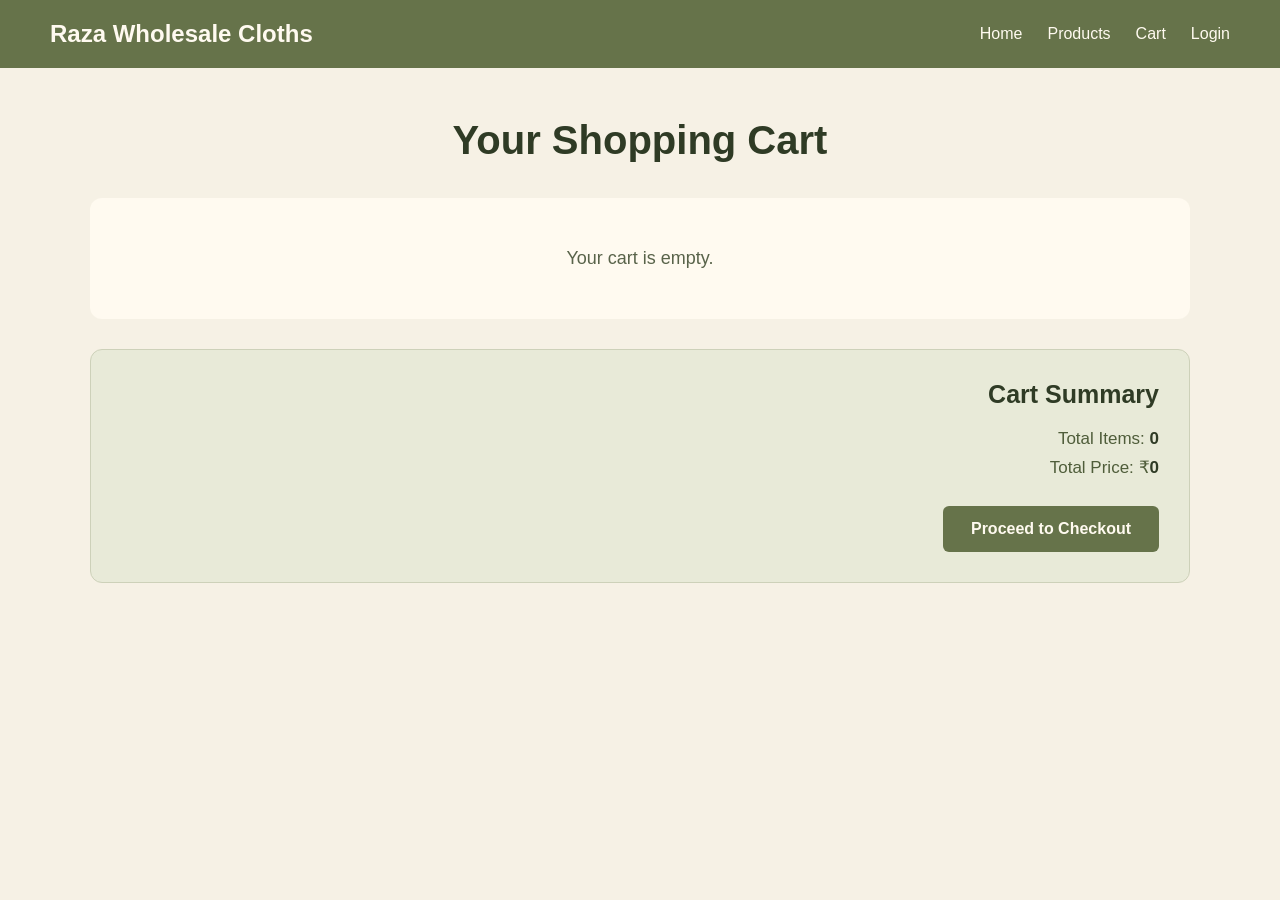
==== FRONTEND/cart.html @ 0b1ded38 "Initial commit" ====
<!DOCTYPE html>
<html lang="en">

<head>

    <meta charset="UTF-8">

    <meta
        name="viewport"
        content="width=device-width, initial-scale=1.0"
    >

    <title>Cart | Raza Wholesale Cloths</title>

    <link rel="stylesheet" href="css/style.css">

</head>


<body>

    <!-- Navigation Bar -->

    <header class="navbar">

        <div class="logo">
            Raza Wholesale Cloths
        </div>

        <nav>

            <a href="index.html">
                Home
            </a>

            <a href="products.html">
                Products
            </a>

            <a href="cart.html">
                Cart
            </a>

            <a href="login.html">
                Login
            </a>

        </nav>

    </header>


    <!-- Cart -->

    <main>

        <section class="cart-section">

            <h1>
                Your Shopping Cart
            </h1>


            <div
                id="cartContainer"
                class="cart-container"
            >

                <p>
                    Your cart is empty.
                </p>

            </div>


            <div
                id="cartSummary"
                class="cart-summary"
            >

                <h2>
                    Cart Summary
                </h2>

                <p>
                    Total Items:
                    <span id="totalItems">0</span>
                </p>

                <p>
                    Total Price:
                    ₹<span id="totalPrice">0</span>
                </p>

                <button id="checkoutButton">
                    Proceed to Checkout
                </button>

            </div>

        </section>

    </main>


    <!-- JavaScript -->
    <script src="./js/main.js"></script>
    <script src="js/cart.js"></script>

</body>

</html>
---- FRONTEND/css/style.css ----
* {
    margin: 0;
    padding: 0;
    box-sizing: border-box;
}

body {
    font-family: Arial, sans-serif;
    background-color: #f6f1e5;
    color: #2f3b25;
}


/* Navigation */

.navbar {
    background-color: #66734a;

    display: flex;
    justify-content: space-between;
    align-items: center;

    padding: 20px 50px;
}

.logo {
    color: #fffaf0;
    font-size: 24px;
    font-weight: bold;
}

nav {
    display: flex;
    gap: 25px;
}

nav a {
    color: #fffaf0;
    text-decoration: none;
    font-weight: 500;
}

nav a:hover {
    color: #e7c9a9;
}


/* Hero */

.hero {
    min-height: calc(100vh - 76px);

    display: flex;
    flex-direction: column;

    justify-content: center;
    align-items: center;

    text-align: center;

    padding: 40px;
}

.hero h1 {
    font-size: 56px;
    margin-bottom: 20px;
}

.hero p {
    font-size: 20px;
    color: #4f5d3a;

    margin-bottom: 30px;
}


/* Button */

button {
    background-color: #66734a;
    color: #fffaf0;

    border: none;

    padding: 14px 28px;

    font-size: 16px;
    font-weight: bold;

    border-radius: 6px;

    cursor: pointer;
}

button:hover {
    background-color: #52603a;
}

.products-section {
    padding: 50px;
    text-align: center;
}

.products-section h1 {
    color: #2f3b25;
    background-color: transparent;
    font-size: 40px;
    margin-bottom: 35px;
}

.products-container {
    display: flex;
    flex-wrap: wrap;
    justify-content: center;
    gap: 25px;
}

.product-card {
    width: 280px;
    background-color: #fffaf0;

    padding: 25px;

    border-radius: 10px;

    box-shadow: 0 4px 12px rgba(47, 59, 37, 0.12);

    text-align: left;
}

.product-card h2 {
    color: #2f3b25;
    margin-bottom: 15px;
}

.product-card p {
    text-align: left;
    font-size: 16px;
    margin: 8px 0;
}

.product-card button {
    margin-top: 15px;
}

.search-container {
    display: flex;

    justify-content: center;
    align-items: center;

    gap: 10px;

    margin-bottom: 35px;
}

.search-container input {
    width: 300px;

    padding: 13px 15px;

    border: 1px solid #b8bda8;

    border-radius: 6px;

    font-size: 16px;

    background-color: #fffaf0;

    color: #2f3b25;

    outline: none;
}

.search-container input:focus {
    border-color: #66734a;
}

.search-container button {
    margin-top: 0;
}

.sort-container {
    display: flex;
    justify-content: center;
    align-items: center;

    gap: 10px;

    margin-bottom: 35px;
}

.sort-container label {
    font-size: 16px;
    font-weight: 600;

    color: #2f3b25;
}

.sort-container select {
    padding: 10px 14px;

    border: 1px solid #b8bda8;
    border-radius: 6px;

    background-color: #fffaf0;
    color: #2f3b25;

    font-size: 15px;

    cursor: pointer;

    outline: none;
}

.sort-container select:focus {
    border-color: #66734a;
}

/* =========================================
   PRODUCT DETAILS PAGE
   ========================================= */

.product-details {
    width: 90%;
    max-width: 1100px;
    margin: 50px auto;
    padding: 35px;
    display: flex;
    gap: 50px;
    align-items: center;

    background: #f7f1df;
    border: 1px solid #d8cdb0;
    border-radius: 18px;
    box-sizing: border-box;
}


/* Product Image */

.product-image {
    flex: 1;
    min-height: 400px;
    display: flex;
    align-items: center;
    justify-content: center;

    background: #e8ead8;
    border-radius: 15px;
}


.image-placeholder {
    width: 80%;
    height: 320px;

    display: flex;
    align-items: center;
    justify-content: center;

    background: #dddcc8;
    color: #68704a;

    border-radius: 12px;

    font-size: 20px;
    font-weight: 600;
}


/* Product Information */

.product-info {
    flex: 1;
    padding: 20px;
}


.product-category {
    color: #68704a;
    font-size: 15px;
    font-weight: 700;
    text-transform: uppercase;
    letter-spacing: 1px;
}


.product-info h2 {
    color: #3f472c;
    font-size: 36px;
    margin: 12px 0;
}


.product-price {
    color: #68704a;
    font-size: 28px;
    font-weight: 700;
}


.product-stock {
    color: #555b45;
    font-size: 16px;
}


/* Quantity */

.quantity-container {
    margin: 25px 0;
}


.quantity-container label {
    color: #3f472c;
    font-weight: 600;
    margin-right: 10px;
}


.quantity-container input {
    width: 70px;
    padding: 10px;

    border: 1px solid #b9b99c;
    border-radius: 8px;

    background: #fffdf5;
    color: #3f472c;

    font-size: 16px;
}


/* Add to Cart */

.add-to-cart-button {
    padding: 13px 28px;

    border: none;
    border-radius: 9px;

    background: #68704a;
    color: #fffdf5;

    font-size: 16px;
    font-weight: 700;

    cursor: pointer;
}


.add-to-cart-button:hover {
    background: #4f5836;
}


/* Mobile */

@media (max-width: 768px) {

    .product-details {
        flex-direction: column;
        padding: 20px;
        gap: 25px;
    }

    .product-image {
        width: 100%;
        min-height: 300px;
    }

    .image-placeholder {
        height: 240px;
    }

    .product-info {
        width: 100%;
        padding: 10px;
    }

    .product-info h2 {
        font-size: 28px;
    }

}

.view-product-button {
    display: inline-block;

    margin-top: 15px;

    padding: 12px 20px;

    background-color: #66734a;
    color: #fffaf0;

    text-decoration: none;

    border-radius: 6px;

    font-weight: bold;
}

.view-product-button:hover {
    background-color: #52603a;
}

/* =========================================
   CART PAGE
   ========================================= */

.cart-section {
    width: 90%;
    max-width: 1100px;
    margin: 50px auto;
}

.cart-section > h1 {
    text-align: center;
    color: #2f3b25;
    font-size: 40px;
    margin-bottom: 35px;
}


/* Cart Items */

.cart-container {
    display: flex;
    flex-direction: column;
    gap: 20px;
}


.cart-item {
    display: flex;
    align-items: center;
    justify-content: space-between;
    gap: 25px;

    padding: 25px;

    background-color: #fffaf0;

    border: 1px solid #ddd6c2;

    border-radius: 12px;

    box-shadow:
        0 4px 12px rgba(47, 59, 37, 0.10);
}


/* Product Information */

.cart-item-info {
    flex: 2;
}


.cart-item-info h3 {
    color: #2f3b25;
    font-size: 21px;
    margin-bottom: 10px;
}


.cart-item-info p {
    color: #59634a;
    margin: 5px 0;
}


/* Quantity */

.cart-item-quantity {
    flex: 1;

    display: flex;
    align-items: center;
    justify-content: center;

    gap: 8px;
}


.cart-item-quantity label {
    color: #2f3b25;
    font-weight: 600;
}


.cart-quantity {
    width: 65px;

    padding: 9px;

    border: 1px solid #b8bda8;

    border-radius: 6px;

    background-color: #f6f1e5;

    color: #2f3b25;

    font-size: 15px;

    text-align: center;
}


/* Item Total */

.cart-item-total {
    flex: 1;

    text-align: center;
}


.cart-item-total p {
    color: #66734a;

    font-size: 20px;

    font-weight: bold;

    margin-bottom: 10px;
}


/* Remove Button */

.remove-cart-item {
    background-color: #8b5e52;

    padding: 9px 16px;

    font-size: 14px;

    border-radius: 6px;
}


.remove-cart-item:hover {
    background-color: #70483e;
}


/* Empty Cart */

.empty-cart {
    text-align: center;

    padding: 50px;

    background-color: #fffaf0;

    border-radius: 12px;

    color: #59634a;

    font-size: 18px;
}


/* Cart Summary */

.cart-summary {
    margin-top: 30px;

    padding: 30px;

    background-color: #e8ead8;

    border: 1px solid #cdd1b9;

    border-radius: 12px;

    text-align: right;
}


.cart-summary h2 {
    color: #2f3b25;

    margin-bottom: 20px;

    font-size: 25px;
}


.cart-summary p {
    color: #4f5d3a;

    font-size: 17px;

    margin: 8px 0;
}


.cart-summary span {
    color: #2f3b25;

    font-weight: bold;
}


/* Checkout */

#checkoutButton {
    margin-top: 20px;
}


/* Mobile */

@media (max-width: 768px) {

    .cart-section {
        width: 94%;
        margin: 30px auto;
    }


    .cart-section > h1 {
        font-size: 30px;
    }


    .cart-item {
        flex-direction: column;

        align-items: stretch;

        text-align: center;
    }


    .cart-item-info {
        text-align: center;
    }


    .cart-item-quantity {
        justify-content: center;
    }


    .cart-item-total {
        text-align: center;
    }


    .cart-summary {
        text-align: center;
    }

}

/* =========================================
   LOGIN PAGE
   ========================================= */

.login-section {
    min-height: calc(100vh - 76px);

    display: flex;
    justify-content: center;
    align-items: center;

    padding: 40px 20px;
}


.login-card {
    width: 100%;
    max-width: 430px;

    padding: 40px;

    background-color: #fffaf0;

    border: 1px solid #ddd6c2;

    border-radius: 14px;

    box-shadow:
        0 8px 25px rgba(47, 59, 37, 0.12);
}


.login-card h1 {
    text-align: center;

    color: #2f3b25;

    font-size: 32px;

    margin-bottom: 10px;
}


.login-subtitle {
    text-align: center;

    color: #68704a;

    margin-bottom: 30px;

    font-size: 15px;
}


/* Form */

.form-group {
    margin-bottom: 20px;
}


.form-group label {
    display: block;

    margin-bottom: 8px;

    color: #2f3b25;

    font-weight: 600;
}


.form-group input {
    width: 100%;

    padding: 13px 14px;

    border: 1px solid #b8bda8;

    border-radius: 7px;

    background-color: #f6f1e5;

    color: #2f3b25;

    font-size: 15px;

    outline: none;
}


.form-group input:focus {
    border-color: #66734a;

    box-shadow:
        0 0 0 2px rgba(102, 115, 74, 0.15);
}


/* Login Button */

.login-button {
    width: 100%;

    margin-top: 5px;

    padding: 13px;

    background-color: #66734a;

    color: #fffaf0;

    border: none;

    border-radius: 7px;

    font-size: 16px;

    font-weight: bold;

    cursor: pointer;
}


.login-button:hover {
    background-color: #52603a;
}


/* Message */

.login-message {
    margin-top: 18px;

    text-align: center;

    font-size: 14px;

    color: #68704a;
}


/* Mobile */

@media (max-width: 500px) {

    .login-card {
        padding: 30px 22px;
    }


    .login-card h1 {
        font-size: 27px;
    }

}

/* Dynamic Profile Link */

.navbar nav a {
    color: #fffaf0;
    text-decoration: none;
    font-weight: 500;
    transition: color 0.2s ease;
}

.navbar nav a:hover {
    color: #e7c9a9;
}

/* =========================================
   PROFILE PAGE
   ========================================= */

.profile-section {
    min-height: calc(100vh - 76px);

    display: flex;
    justify-content: center;
    align-items: center;

    padding: 40px 20px;
}


.profile-card {
    width: 100%;
    max-width: 500px;

    padding: 40px;

    background-color: #fffaf0;

    border: 1px solid #ddd6c2;

    border-radius: 16px;

    box-shadow:
        0 8px 25px rgba(47, 59, 37, 0.12);

    text-align: center;
}


.profile-icon {
    width: 80px;
    height: 80px;

    margin: 0 auto 20px;

    display: flex;
    align-items: center;
    justify-content: center;

    background-color: #e8ead8;

    border-radius: 50%;

    font-size: 38px;
}


.profile-card h1 {
    color: #2f3b25;

    font-size: 32px;

    margin-bottom: 30px;
}


/* Profile Information */

.profile-info {
    text-align: left;

    margin-bottom: 30px;
}


.profile-field {
    padding: 16px 0;

    border-bottom: 1px solid #ddd6c2;
}


.profile-field span {
    display: block;

    color: #68704a;

    font-size: 13px;

    font-weight: 600;

    text-transform: uppercase;

    letter-spacing: 0.5px;

    margin-bottom: 6px;
}


.profile-field strong {
    display: block;

    color: #2f3b25;

    font-size: 17px;

    word-break: break-word;
}


/* Logout */

.logout-button {
    width: 100%;

    padding: 13px;

    background-color: #8b5e52;

    color: #fffaf0;

    border: none;

    border-radius: 7px;

    font-size: 16px;

    font-weight: bold;

    cursor: pointer;
}


.logout-button:hover {
    background-color: #70483e;
}


/* Mobile */

@media (max-width: 500px) {

    .profile-card {
        padding: 30px 22px;
    }


    .profile-card h1 {
        font-size: 27px;
    }

}

/* Register Link */

.register-link {
    margin-top: 20px;

    text-align: center;

    color: #68704a;

    font-size: 14px;
}


.register-link a {
    color: #66734a;

    font-weight: bold;

    text-decoration: none;
}


.register-link a:hover {
    text-decoration: underline;
}

/* =========================================
   CHECKOUT PAGE
   ========================================= */

.checkout-section {
    width: 90%;
    max-width: 1200px;

    margin: 50px auto;

    padding: 20px;
}


.checkout-section > h1 {
    text-align: center;

    color: #2f3b25;

    font-size: 40px;

    margin-bottom: 35px;
}


/* Main Checkout Layout */

.checkout-container {
    display: grid;

    grid-template-columns:
        1.4fr
        1fr;

    gap: 35px;

    align-items: start;
}


/* Checkout Form */

.checkout-form,
.order-summary {
    background-color: #fffaf0;

    border: 1px solid #ddd6c2;

    border-radius: 15px;

    padding: 30px;

    box-shadow:
        0 6px 20px rgba(47, 59, 37, 0.10);
}


.checkout-form h2,
.order-summary h2 {
    color: #2f3b25;

    font-size: 24px;

    margin-bottom: 25px;
}


/* Form */

.form-group {
    margin-bottom: 20px;
}


.form-group label {
    display: block;

    color: #3f472c;

    font-size: 15px;

    font-weight: 600;

    margin-bottom: 8px;
}


.form-group input,
.form-group textarea {
    width: 100%;

    padding: 13px 14px;

    border: 1px solid #b9b99c;

    border-radius: 7px;

    background-color: #fffdf5;

    color: #2f3b25;

    font-family: Arial, sans-serif;

    font-size: 15px;

    outline: none;
}


.form-group input:focus,
.form-group textarea:focus {
    border-color: #68704a;

    box-shadow:
        0 0 0 2px rgba(104, 112, 74, 0.10);
}


.form-group textarea {
    resize: vertical;
}


/* City + Pincode */

.checkout-row {
    display: grid;

    grid-template-columns:
        1fr
        1fr;

    gap: 15px;
}


/* Order Items */

.checkout-items {
    display: flex;

    flex-direction: column;

    gap: 15px;
}


.checkout-item {
    display: flex;

    justify-content: space-between;

    align-items: center;

    gap: 20px;

    padding: 15px 0;

    border-bottom:
        1px solid #ddd6c2;
}


.checkout-item h3 {
    color: #3f472c;

    font-size: 17px;

    margin-bottom: 6px;
}


.checkout-item p {
    color: #68704a;

    font-size: 14px;
}


.checkout-item strong {
    color: #2f3b25;

    font-size: 16px;

    white-space: nowrap;
}


/* Total */

.checkout-total {
    display: flex;

    justify-content: space-between;

    align-items: center;

    margin-top: 25px;

    padding-top: 20px;

    border-top:
        2px solid #d8cdb0;
}


.checkout-total span {
    color: #3f472c;

    font-size: 18px;

    font-weight: 600;
}


.checkout-total strong {
    color: #68704a;

    font-size: 25px;
}


/* Place Order */

.place-order-button {
    width: 100%;

    margin-top: 10px;

    padding: 14px 20px;

    background-color: #68704a;

    color: #fffdf5;

    border: none;

    border-radius: 8px;

    font-size: 16px;

    font-weight: 700;

    cursor: pointer;

    transition: background-color 0.2s ease;
}


.place-order-button:hover {
    background-color: #4f5836;
}


/* Checkout Message */

.checkout-message {
    margin-top: 15px;

    text-align: center;

    font-size: 15px;

    font-weight: 600;
}


/* Mobile */

@media (max-width: 800px) {

    .checkout-container {
        grid-template-columns: 1fr;
    }


    .checkout-section {
        width: 95%;

        padding: 10px;
    }


    .checkout-section > h1 {
        font-size: 32px;
    }

}


@media (max-width: 500px) {

    .checkout-form,
    .order-summary {
        padding: 20px;
    }


    .checkout-row {
        grid-template-columns: 1fr;
    }


    .checkout-item {
        align-items: flex-start;
    }

}

/* =========================================
   ORDER DETAILS PAGE
   ========================================= */

.order-details-section {
    width: 90%;
    max-width: 1000px;

    margin: 50px auto;

    padding: 20px;
}


.order-details-section > h1 {
    text-align: center;

    color: #2f3b25;

    font-size: 40px;

    margin-bottom: 35px;
}


/* Main Card */

.order-detail-card {
    background-color: #fffaf0;

    border: 1px solid #ddd6c2;

    border-radius: 16px;

    padding: 35px;

    box-shadow:
        0 6px 20px rgba(47, 59, 37, 0.10);
}


/* Header */

.order-detail-header {
    display: flex;

    justify-content: space-between;

    align-items: center;

    gap: 20px;

    padding-bottom: 20px;

    border-bottom:
        1px solid #ddd6c2;
}


.order-label {
    color: #68704a;

    font-size: 13px;

    font-weight: 700;

    text-transform: uppercase;

    letter-spacing: 1px;

    margin-bottom: 5px;
}


.order-detail-header h2 {
    color: #2f3b25;

    font-size: 22px;
}


.order-status {
    display: inline-block;

    padding: 8px 15px;

    background-color: #e8ead8;

    color: #52603a;

    border-radius: 20px;

    font-size: 14px;

    font-weight: 700;
}


/* Date */

.order-detail-date {
    color: #68704a;

    font-size: 14px;

    margin: 20px 0 30px;
}


/* Products */

.order-detail-products h2,
.order-customer-info h2 {
    color: #2f3b25;

    font-size: 22px;

    margin-bottom: 20px;
}


.order-detail-item {
    display: flex;

    justify-content: space-between;

    align-items: center;

    gap: 20px;

    padding: 18px 0;

    border-bottom:
        1px solid #e0dac8;
}


.order-detail-item h3 {
    color: #3f472c;

    font-size: 18px;

    margin-bottom: 8px;
}


.order-detail-item p {
    color: #68704a;

    font-size: 14px;

    margin: 4px 0;
}


.order-detail-item strong {
    color: #68704a;

    font-size: 18px;

    white-space: nowrap;
}


/* Total */

.order-detail-total {
    display: flex;

    justify-content: space-between;

    align-items: center;

    margin-top: 25px;

    padding: 20px 0;

    border-top:
        2px solid #d8cdb0;

    border-bottom:
        1px solid #ddd6c2;
}


.order-detail-total span {
    color: #3f472c;

    font-size: 18px;

    font-weight: 600;
}


.order-detail-total strong {
    color: #68704a;

    font-size: 26px;
}


/* Customer Information */

.order-customer-info {
    margin-top: 30px;

    padding-top: 25px;

    border-top:
        1px solid #ddd6c2;
}


.order-customer-info p {
    color: #555b45;

    font-size: 15px;

    margin: 10px 0;

    line-height: 1.5;
}


.order-customer-info strong {
    color: #3f472c;
}


/* Back Button */

.back-orders-button {
    display: inline-block;

    margin-top: 30px;

    padding: 12px 22px;

    background-color: #68704a;

    color: #fffdf5;

    text-decoration: none;

    border-radius: 8px;

    font-size: 15px;

    font-weight: 700;
}


.back-orders-button:hover {
    background-color: #4f5836;
}


/* View Details Button */

.view-order-button {
    display: inline-block;

    margin-top: 20px;

    padding: 11px 20px;

    background-color: #68704a;

    color: #fffdf5;

    text-decoration: none;

    border-radius: 7px;

    font-size: 14px;

    font-weight: 700;
}


.view-order-button:hover {
    background-color: #4f5836;
}


/* Mobile */

@media (max-width: 700px) {

    .order-details-section {
        width: 95%;

        padding: 10px;
    }


    .order-detail-card {
        padding: 22px;
    }


    .order-detail-header {
        flex-direction: column;

        align-items: flex-start;
    }


    .order-detail-item {
        align-items: flex-start;
    }


    .order-detail-total {
        gap: 15px;
    }

}


@media (max-width: 450px) {

    .order-detail-item {
        flex-direction: column;
    }


    .order-detail-total {
        flex-direction: column;

        align-items: flex-start;
    }

}

/* =========================================
   ATTRACTIVE HOME PAGE
   ========================================= */


/* Hero */

.home-hero {

    min-height:
        calc(100vh - 76px);

    display: grid;

    grid-template-columns:
        1.2fr
        0.8fr;

    align-items: center;

    gap: 60px;

    padding:
        70px 8%;

    background:
        linear-gradient(
            135deg,
            #f6f1e5 0%,
            #eee8d8 100%
        );

}


/* Hero Content */

.hero-content {

    max-width: 700px;

}


.hero-tag {

    color: #68704a;

    font-size: 13px;

    font-weight: 800;

    letter-spacing: 3px;

    margin-bottom: 20px;

}


.hero-content h1 {

    color: #2f3b25;

    font-size: clamp(
        45px,
        6vw,
        75px
    );

    line-height: 1.05;

    margin-bottom: 25px;

}


.hero-content h1 span {

    display: block;

    color: #68704a;

}


.hero-description {

    max-width: 560px;

    color: #555b45;

    font-size: 19px;

    line-height: 1.7;

    margin-bottom: 35px;

}


/* Hero Buttons */

.hero-buttons {

    display: flex;

    align-items: center;

    gap: 15px;

    flex-wrap: wrap;

}


.hero-primary-button {

    display: inline-block;

    padding:
        14px 27px;

    background-color:
        #68704a;

    color:
        #fffdf5;

    text-decoration: none;

    border-radius: 8px;

    font-size: 15px;

    font-weight: 700;

    transition:
        transform 0.2s ease,
        background-color 0.2s ease;

}


.hero-primary-button:hover {

    background-color:
        #4f5836;

    transform:
        translateY(-2px);

}


.hero-secondary-button {

    display: inline-block;

    padding:
        13px 24px;

    color:
        #3f472c;

    text-decoration: none;

    border:
        1px solid #b9b99c;

    border-radius: 8px;

    font-size: 15px;

    font-weight: 700;

    background:
        rgba(
            255,
            250,
            240,
            0.5
        );

}


.hero-secondary-button:hover {

    background:
        #fffaf0;

}


/* =========================================
   HERO VISUAL
   ========================================= */

.hero-visual {

    display: flex;

    justify-content: center;

    align-items: center;

}


.hero-card {

    width: 330px;

    min-height: 410px;

    padding: 40px 30px;

    display: flex;

    flex-direction: column;

    justify-content: center;

    align-items: center;

    text-align: center;

    background:

        linear-gradient(
            145deg,
            #68704a,
            #4f5836
        );

    color: #fffdf5;

    border-radius: 25px;

    box-shadow:
        0 25px 50px
        rgba(
            47,
            59,
            37,
            0.22
        );

    transform:
        rotate(2deg);

}


.hero-card-icon {

    width: 100px;

    height: 100px;

    display: flex;

    justify-content: center;

    align-items: center;

    font-size: 50px;

    background:
        rgba(
            255,
            255,
            255,
            0.12
        );

    border-radius: 50%;

    margin-bottom: 30px;

}


.hero-card h2 {

    font-size: 29px;

    line-height: 1.2;

    margin-bottom: 15px;

}


.hero-card p {

    color:
        #e8ead8;

    line-height: 1.6;

    margin-bottom: 30px;

}


.hero-card-line {

    width: 60px;

    height: 2px;

    background:
        #d8cdb0;

    margin-bottom: 20px;

}


.hero-card span {

    color:
        #e8ead8;

    font-size: 13px;

    letter-spacing: 1px;

}


/* =========================================
   FEATURES
   ========================================= */

.features-section {

    display: grid;

    grid-template-columns:
        repeat(3, 1fr);

    gap: 25px;

    padding:
        50px 8%;

    background:
        #fffaf0;

}


.feature-box {

    display: flex;

    align-items: flex-start;

    gap: 18px;

    padding: 25px;

    border:
        1px solid #e0dac8;

    border-radius: 12px;

    background:
        #fffdf5;

    transition:
        transform 0.2s ease,
        box-shadow 0.2s ease;

}


.feature-box:hover {

    transform:
        translateY(-5px);

    box-shadow:
        0 10px 25px
        rgba(
            47,
            59,
            37,
            0.10
        );

}


.feature-icon {

    min-width: 45px;

    height: 45px;

    display: flex;

    align-items: center;

    justify-content: center;

    background:
        #e8ead8;

    color:
        #68704a;

    border-radius: 10px;

    font-size: 20px;

    font-weight: 800;

}


.feature-box h3 {

    color:
        #2f3b25;

    font-size: 17px;

    margin-bottom: 8px;

}


.feature-box p {

    color:
        #68704a;

    font-size: 14px;

    line-height: 1.5;

}


/* =========================================
   HOME CTA
   ========================================= */

.home-cta {

    text-align: center;

    padding:
        80px 20px;

    background:
        #e8ead8;

}


.home-cta > p {

    color:
        #68704a;

    font-size: 13px;

    font-weight: 800;

    letter-spacing: 3px;

    margin-bottom: 15px;

}


.home-cta h2 {

    max-width: 650px;

    margin:
        0 auto 30px;

    color:
        #2f3b25;

    font-size:
        clamp(
            30px,
            4vw,
            48px
        );

    line-height: 1.2;

}


/* =========================================
   HOME MOBILE
   ========================================= */

@media (max-width: 850px) {

    .home-hero {

        grid-template-columns: 1fr;

        text-align: center;

        padding:
            60px 7%;

    }


    .hero-content {

        margin:
            0 auto;

    }


    .hero-description {

        margin-left: auto;

        margin-right: auto;

    }


    .hero-buttons {

        justify-content: center;

    }


    .hero-card {

        width: 300px;

        min-height: 350px;

    }


    .features-section {

        grid-template-columns: 1fr;

    }

}


@media (max-width: 600px) {

    .home-hero {

        padding:
            45px 20px;

    }


    .hero-content h1 {

        font-size: 43px;

    }


    .hero-description {

        font-size: 16px;

    }


    .hero-card {

        width: 270px;

        min-height: 330px;

    }


    .hero-card h2 {

        font-size: 25px;

    }


    .hero-buttons {

        flex-direction: column;

        width: 100%;

    }


    .hero-primary-button,
    .hero-secondary-button {

        width: 100%;

        text-align: center;

    }

}
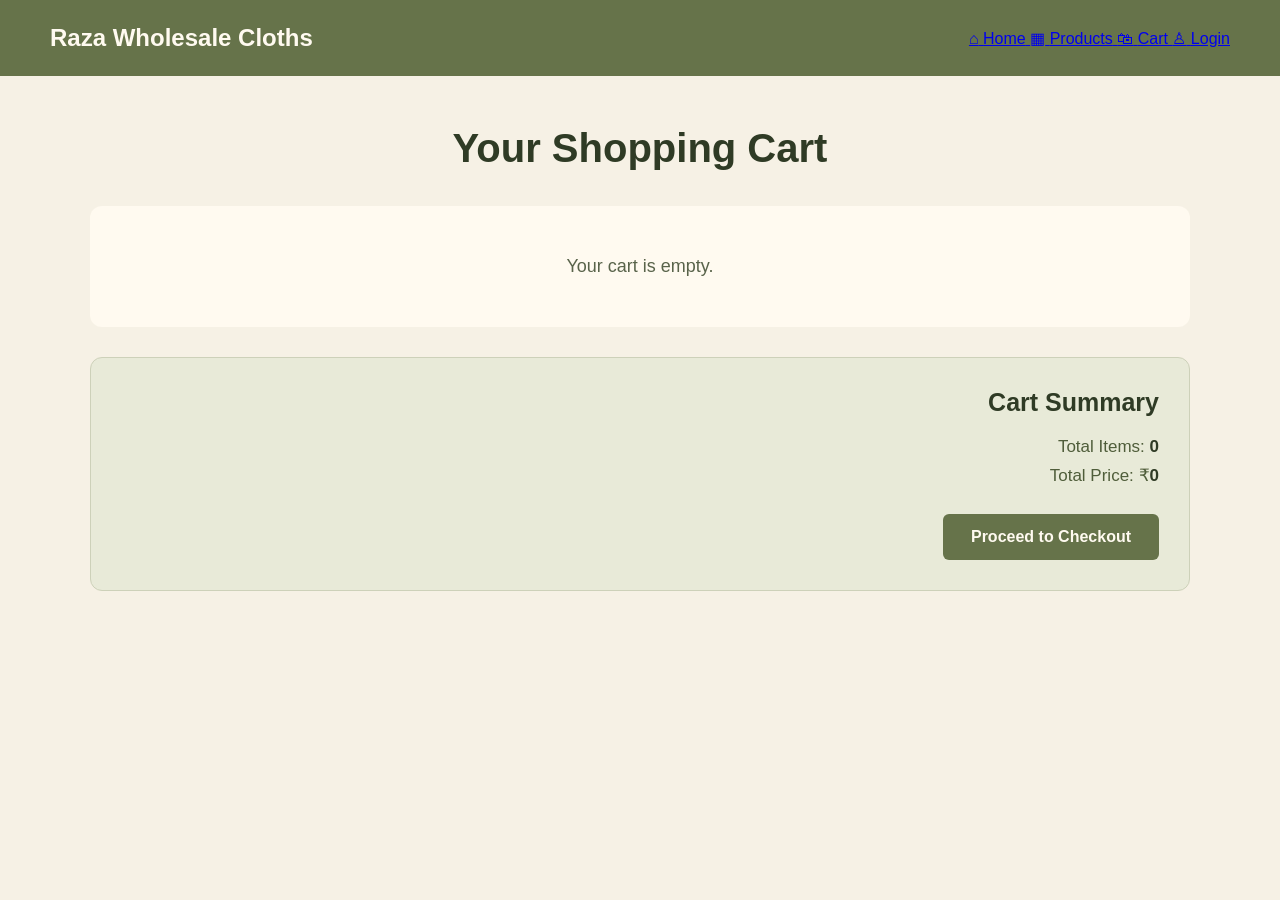
==== commit 910b828d: "Update cart.html" ====
--- a/FRONTEND/cart.html
+++ b/FRONTEND/cart.html
@@ -19,7 +19,9 @@
 
 <body>
 
-    <!-- Navigation Bar -->
+    <!-- ================================
+         NAVIGATION
+         ================================= -->
 
     <header class="navbar">
 
@@ -27,22 +29,30 @@
             Raza Wholesale Cloths
         </div>
 
+
         <nav>
 
-            <a href="index.html">
-                Home
+            <a href="index.html" aria-label="Home">
+                <span class="nav-icon">⌂</span>
+                <span class="nav-text">Home</span>
             </a>
 
-            <a href="products.html">
-                Products
+
+            <a href="products.html" aria-label="Products">
+                <span class="nav-icon">▦</span>
+                <span class="nav-text">Products</span>
             </a>
 
-            <a href="cart.html">
-                Cart
+
+            <a href="cart.html" aria-label="Cart">
+                <span class="nav-icon">🛍</span>
+                <span class="nav-text">Cart</span>
             </a>
 
-            <a href="login.html">
-                Login
+
+            <a href="login.html" aria-label="Login">
+                <span class="nav-icon">♙</span>
+                <span class="nav-text">Login</span>
             </a>
 
         </nav>
@@ -50,7 +60,9 @@
     </header>
 
 
-    <!-- Cart -->
+    <!-- ================================
+         CART
+         ================================= -->
 
     <main>
 
@@ -73,6 +85,8 @@
             </div>
 
 
+            <!-- CART SUMMARY -->
+
             <div
                 id="cartSummary"
                 class="cart-summary"
@@ -82,15 +96,18 @@
                     Cart Summary
                 </h2>
 
+
                 <p>
                     Total Items:
                     <span id="totalItems">0</span>
                 </p>
 
+
                 <p>
                     Total Price:
                     ₹<span id="totalPrice">0</span>
                 </p>
+
 
                 <button id="checkoutButton">
                     Proceed to Checkout
@@ -103,10 +120,14 @@
     </main>
 
 
-    <!-- JavaScript -->
+    <!-- ================================
+         JAVASCRIPT
+         ================================= -->
+
     <script src="./js/main.js"></script>
-    <script src="js/cart.js"></script>
+
+    <script src="./js/cart.js"></script>
 
 </body>
 
-</html>+</html>
--- a/FRONTEND/css/style.css
+++ b/FRONTEND/css/style.css
@@ -11,7 +11,9 @@
 }
 
 
-/* Navigation */
+/* =========================================
+   NAVIGATION
+   ========================================= */
 
 .navbar {
     background-color: #66734a;
@@ -20,32 +22,64 @@
     justify-content: space-between;
     align-items: center;
 
-    padding: 20px 50px;
-}
+    padding: 18px 50px;
+
+    min-height: 76px;
+}
+
 
 .logo {
     color: #fffaf0;
+
     font-size: 24px;
     font-weight: bold;
-}
-
-nav {
-    display: flex;
+
+    text-decoration: none;
+
+    white-space: nowrap;
+}
+
+
+.main-nav {
+    display: flex;
+    align-items: center;
+
     gap: 25px;
 }
 
-nav a {
+
+.nav-link {
+    display: flex;
+    align-items: center;
+    gap: 8px;
+
     color: #fffaf0;
+
     text-decoration: none;
-    font-weight: 500;
-}
-
-nav a:hover {
+
+    font-weight: 600;
+
+    transition:
+        color 0.2s ease,
+        transform 0.2s ease;
+}
+
+
+.nav-link i {
+    font-size: 17px;
+}
+
+
+.nav-link:hover {
     color: #e7c9a9;
-}
-
-
-/* Hero */
+
+    transform: translateY(-1px);
+}
+
+
+/* =========================================
+   HERO
+   ========================================= */
 
 .hero {
     min-height: calc(100vh - 76px);
@@ -74,7 +108,9 @@
 }
 
 
-/* Button */
+/* =========================================
+   BUTTON
+   ========================================= */
 
 button {
     background-color: #66734a;
@@ -96,6 +132,11 @@
     background-color: #52603a;
 }
 
+
+/* =========================================
+   PRODUCTS
+   ========================================= */
+
 .products-section {
     padding: 50px;
     text-align: center;
@@ -123,7 +164,8 @@
 
     border-radius: 10px;
 
-    box-shadow: 0 4px 12px rgba(47, 59, 37, 0.12);
+    box-shadow:
+        0 4px 12px rgba(47, 59, 37, 0.12);
 
     text-align: left;
 }
@@ -143,6 +185,11 @@
     margin-top: 15px;
 }
 
+
+/* =========================================
+   SEARCH
+   ========================================= */
+
 .search-container {
     display: flex;
 
@@ -179,6 +226,11 @@
 .search-container button {
     margin-top: 0;
 }
+
+
+/* =========================================
+   SORT
+   ========================================= */
 
 .sort-container {
     display: flex;
@@ -217,36 +269,45 @@
     border-color: #66734a;
 }
 
+
 /* =========================================
-   PRODUCT DETAILS PAGE
+   PRODUCT DETAILS
    ========================================= */
 
 .product-details {
     width: 90%;
     max-width: 1100px;
+
     margin: 50px auto;
+
     padding: 35px;
-    display: flex;
+
+    display: flex;
+
     gap: 50px;
+
     align-items: center;
 
     background: #f7f1df;
+
     border: 1px solid #d8cdb0;
+
     border-radius: 18px;
-    box-sizing: border-box;
-}
-
-
-/* Product Image */
+}
+
 
 .product-image {
     flex: 1;
+
     min-height: 400px;
-    display: flex;
+
+    display: flex;
+
     align-items: center;
     justify-content: center;
 
     background: #e8ead8;
+
     border-radius: 15px;
 }
 
@@ -256,57 +317,66 @@
     height: 320px;
 
     display: flex;
+
     align-items: center;
     justify-content: center;
 
     background: #dddcc8;
+
     color: #68704a;
 
     border-radius: 12px;
 
     font-size: 20px;
+
     font-weight: 600;
 }
 
-
-/* Product Information */
 
 .product-info {
     flex: 1;
+
     padding: 20px;
 }
 
 
 .product-category {
     color: #68704a;
+
     font-size: 15px;
+
     font-weight: 700;
+
     text-transform: uppercase;
+
     letter-spacing: 1px;
 }
 
 
 .product-info h2 {
     color: #3f472c;
+
     font-size: 36px;
+
     margin: 12px 0;
 }
 
 
 .product-price {
     color: #68704a;
+
     font-size: 28px;
+
     font-weight: 700;
 }
 
 
 .product-stock {
     color: #555b45;
+
     font-size: 16px;
 }
 
-
-/* Quantity */
 
 .quantity-container {
     margin: 25px 0;
@@ -315,37 +385,43 @@
 
 .quantity-container label {
     color: #3f472c;
+
     font-weight: 600;
+
     margin-right: 10px;
 }
 
 
 .quantity-container input {
     width: 70px;
+
     padding: 10px;
 
     border: 1px solid #b9b99c;
+
     border-radius: 8px;
 
     background: #fffdf5;
+
     color: #3f472c;
 
     font-size: 16px;
 }
 
-
-/* Add to Cart */
 
 .add-to-cart-button {
     padding: 13px 28px;
 
     border: none;
+
     border-radius: 9px;
 
     background: #68704a;
+
     color: #fffdf5;
 
     font-size: 16px;
+
     font-weight: 700;
 
     cursor: pointer;
@@ -357,36 +433,6 @@
 }
 
 
-/* Mobile */
-
-@media (max-width: 768px) {
-
-    .product-details {
-        flex-direction: column;
-        padding: 20px;
-        gap: 25px;
-    }
-
-    .product-image {
-        width: 100%;
-        min-height: 300px;
-    }
-
-    .image-placeholder {
-        height: 240px;
-    }
-
-    .product-info {
-        width: 100%;
-        padding: 10px;
-    }
-
-    .product-info h2 {
-        font-size: 28px;
-    }
-
-}
-
 .view-product-button {
     display: inline-block;
 
@@ -395,6 +441,7 @@
     padding: 12px 20px;
 
     background-color: #66734a;
+
     color: #fffaf0;
 
     text-decoration: none;
@@ -408,37 +455,46 @@
     background-color: #52603a;
 }
 
+
 /* =========================================
-   CART PAGE
+   CART
    ========================================= */
 
 .cart-section {
     width: 90%;
+
     max-width: 1100px;
+
     margin: 50px auto;
 }
 
 .cart-section > h1 {
     text-align: center;
-    color: #2f3b25;
+
+    color: #2f3b25;
+
     font-size: 40px;
+
     margin-bottom: 35px;
 }
 
 
-/* Cart Items */
-
 .cart-container {
     display: flex;
+
     flex-direction: column;
+
     gap: 20px;
 }
 
 
 .cart-item {
     display: flex;
-    align-items: center;
+
+    align-items: center;
+
     justify-content: space-between;
+
     gap: 25px;
 
     padding: 25px;
@@ -454,8 +510,6 @@
 }
 
 
-/* Product Information */
-
 .cart-item-info {
     flex: 2;
 }
@@ -463,24 +517,27 @@
 
 .cart-item-info h3 {
     color: #2f3b25;
+
     font-size: 21px;
+
     margin-bottom: 10px;
 }
 
 
 .cart-item-info p {
     color: #59634a;
+
     margin: 5px 0;
 }
 
-
-/* Quantity */
 
 .cart-item-quantity {
     flex: 1;
 
     display: flex;
-    align-items: center;
+
+    align-items: center;
+
     justify-content: center;
 
     gap: 8px;
@@ -489,6 +546,7 @@
 
 .cart-item-quantity label {
     color: #2f3b25;
+
     font-weight: 600;
 }
 
@@ -512,8 +570,6 @@
 }
 
 
-/* Item Total */
-
 .cart-item-total {
     flex: 1;
 
@@ -532,8 +588,6 @@
 }
 
 
-/* Remove Button */
-
 .remove-cart-item {
     background-color: #8b5e52;
 
@@ -550,8 +604,6 @@
 }
 
 
-/* Empty Cart */
-
 .empty-cart {
     text-align: center;
 
@@ -567,8 +619,6 @@
 }
 
 
-/* Cart Summary */
-
 .cart-summary {
     margin-top: 30px;
 
@@ -609,67 +659,22 @@
 }
 
 
-/* Checkout */
-
 #checkoutButton {
     margin-top: 20px;
 }
 
 
-/* Mobile */
-
-@media (max-width: 768px) {
-
-    .cart-section {
-        width: 94%;
-        margin: 30px auto;
-    }
-
-
-    .cart-section > h1 {
-        font-size: 30px;
-    }
-
-
-    .cart-item {
-        flex-direction: column;
-
-        align-items: stretch;
-
-        text-align: center;
-    }
-
-
-    .cart-item-info {
-        text-align: center;
-    }
-
-
-    .cart-item-quantity {
-        justify-content: center;
-    }
-
-
-    .cart-item-total {
-        text-align: center;
-    }
-
-
-    .cart-summary {
-        text-align: center;
-    }
-
-}
-
 /* =========================================
-   LOGIN PAGE
+   LOGIN
    ========================================= */
 
 .login-section {
     min-height: calc(100vh - 76px);
 
     display: flex;
+
     justify-content: center;
+
     align-items: center;
 
     padding: 40px 20px;
@@ -678,6 +683,7 @@
 
 .login-card {
     width: 100%;
+
     max-width: 430px;
 
     padding: 40px;
@@ -715,8 +721,6 @@
 }
 
 
-/* Form */
-
 .form-group {
     margin-bottom: 20px;
 }
@@ -733,7 +737,8 @@
 }
 
 
-.form-group input {
+.form-group input,
+.form-group textarea {
     width: 100%;
 
     padding: 13px 14px;
@@ -752,7 +757,8 @@
 }
 
 
-.form-group input:focus {
+.form-group input:focus,
+.form-group textarea:focus {
     border-color: #66734a;
 
     box-shadow:
@@ -760,8 +766,6 @@
 }
 
 
-/* Login Button */
-
 .login-button {
     width: 100%;
 
@@ -790,8 +794,6 @@
 }
 
 
-/* Message */
-
 .login-message {
     margin-top: 18px;
 
@@ -803,43 +805,42 @@
 }
 
 
-/* Mobile */
-
-@media (max-width: 500px) {
-
-    .login-card {
-        padding: 30px 22px;
-    }
-
-
-    .login-card h1 {
-        font-size: 27px;
-    }
-
-}
-
-/* Dynamic Profile Link */
-
-.navbar nav a {
-    color: #fffaf0;
+.register-link {
+    margin-top: 20px;
+
+    text-align: center;
+
+    color: #68704a;
+
+    font-size: 14px;
+}
+
+
+.register-link a {
+    color: #66734a;
+
+    font-weight: bold;
+
     text-decoration: none;
-    font-weight: 500;
-    transition: color 0.2s ease;
-}
-
-.navbar nav a:hover {
-    color: #e7c9a9;
-}
+}
+
+
+.register-link a:hover {
+    text-decoration: underline;
+}
+
 
 /* =========================================
-   PROFILE PAGE
+   PROFILE
    ========================================= */
 
 .profile-section {
     min-height: calc(100vh - 76px);
 
     display: flex;
+
     justify-content: center;
+
     align-items: center;
 
     padding: 40px 20px;
@@ -848,6 +849,7 @@
 
 .profile-card {
     width: 100%;
+
     max-width: 500px;
 
     padding: 40px;
@@ -867,12 +869,15 @@
 
 .profile-icon {
     width: 80px;
+
     height: 80px;
 
     margin: 0 auto 20px;
 
     display: flex;
-    align-items: center;
+
+    align-items: center;
+
     justify-content: center;
 
     background-color: #e8ead8;
@@ -891,8 +896,6 @@
     margin-bottom: 30px;
 }
 
-
-/* Profile Information */
 
 .profile-info {
     text-align: left;
@@ -936,8 +939,6 @@
 }
 
 
-/* Logout */
-
 .logout-button {
     width: 100%;
 
@@ -964,53 +965,13 @@
 }
 
 
-/* Mobile */
-
-@media (max-width: 500px) {
-
-    .profile-card {
-        padding: 30px 22px;
-    }
-
-
-    .profile-card h1 {
-        font-size: 27px;
-    }
-
-}
-
-/* Register Link */
-
-.register-link {
-    margin-top: 20px;
-
-    text-align: center;
-
-    color: #68704a;
-
-    font-size: 14px;
-}
-
-
-.register-link a {
-    color: #66734a;
-
-    font-weight: bold;
-
-    text-decoration: none;
-}
-
-
-.register-link a:hover {
-    text-decoration: underline;
-}
-
 /* =========================================
-   CHECKOUT PAGE
+   CHECKOUT
    ========================================= */
 
 .checkout-section {
     width: 90%;
+
     max-width: 1200px;
 
     margin: 50px auto;
@@ -1030,22 +991,16 @@
 }
 
 
-/* Main Checkout Layout */
-
 .checkout-container {
     display: grid;
 
-    grid-template-columns:
-        1.4fr
-        1fr;
+    grid-template-columns: 1.4fr 1fr;
 
     gap: 35px;
 
     align-items: start;
 }
 
-
-/* Checkout Form */
 
 .checkout-form,
 .order-summary {
@@ -1072,77 +1027,20 @@
 }
 
 
-/* Form */
-
-.form-group {
-    margin-bottom: 20px;
-}
-
-
-.form-group label {
-    display: block;
-
-    color: #3f472c;
-
-    font-size: 15px;
-
-    font-weight: 600;
-
-    margin-bottom: 8px;
-}
-
-
-.form-group input,
-.form-group textarea {
-    width: 100%;
-
-    padding: 13px 14px;
-
-    border: 1px solid #b9b99c;
-
-    border-radius: 7px;
-
-    background-color: #fffdf5;
-
-    color: #2f3b25;
-
-    font-family: Arial, sans-serif;
-
-    font-size: 15px;
-
-    outline: none;
-}
-
-
-.form-group input:focus,
-.form-group textarea:focus {
-    border-color: #68704a;
-
-    box-shadow:
-        0 0 0 2px rgba(104, 112, 74, 0.10);
-}
-
-
 .form-group textarea {
     resize: vertical;
 }
 
 
-/* City + Pincode */
-
 .checkout-row {
     display: grid;
 
-    grid-template-columns:
-        1fr
-        1fr;
+    grid-template-columns: 1fr 1fr;
 
     gap: 15px;
 }
 
 
-/* Order Items */
-
 .checkout-items {
     display: flex;
 
@@ -1163,8 +1061,7 @@
 
     padding: 15px 0;
 
-    border-bottom:
-        1px solid #ddd6c2;
+    border-bottom: 1px solid #ddd6c2;
 }
 
 
@@ -1193,8 +1090,6 @@
 }
 
 
-/* Total */
-
 .checkout-total {
     display: flex;
 
@@ -1206,8 +1101,7 @@
 
     padding-top: 20px;
 
-    border-top:
-        2px solid #d8cdb0;
+    border-top: 2px solid #d8cdb0;
 }
 
 
@@ -1227,8 +1121,6 @@
 }
 
 
-/* Place Order */
-
 .place-order-button {
     width: 100%;
 
@@ -1249,8 +1141,6 @@
     font-weight: 700;
 
     cursor: pointer;
-
-    transition: background-color 0.2s ease;
 }
 
 
@@ -1259,8 +1149,6 @@
 }
 
 
-/* Checkout Message */
-
 .checkout-message {
     margin-top: 15px;
 
@@ -1272,54 +1160,13 @@
 }
 
 
-/* Mobile */
-
-@media (max-width: 800px) {
-
-    .checkout-container {
-        grid-template-columns: 1fr;
-    }
-
-
-    .checkout-section {
-        width: 95%;
-
-        padding: 10px;
-    }
-
-
-    .checkout-section > h1 {
-        font-size: 32px;
-    }
-
-}
-
-
-@media (max-width: 500px) {
-
-    .checkout-form,
-    .order-summary {
-        padding: 20px;
-    }
-
-
-    .checkout-row {
-        grid-template-columns: 1fr;
-    }
-
-
-    .checkout-item {
-        align-items: flex-start;
-    }
-
-}
-
 /* =========================================
-   ORDER DETAILS PAGE
+   ORDER DETAILS
    ========================================= */
 
 .order-details-section {
     width: 90%;
+
     max-width: 1000px;
 
     margin: 50px auto;
@@ -1339,8 +1186,6 @@
 }
 
 
-/* Main Card */
-
 .order-detail-card {
     background-color: #fffaf0;
 
@@ -1355,8 +1200,6 @@
 }
 
 
-/* Header */
-
 .order-detail-header {
     display: flex;
 
@@ -1368,8 +1211,7 @@
 
     padding-bottom: 20px;
 
-    border-bottom:
-        1px solid #ddd6c2;
+    border-bottom: 1px solid #ddd6c2;
 }
 
 
@@ -1412,8 +1254,6 @@
 }
 
 
-/* Date */
-
 .order-detail-date {
     color: #68704a;
 
@@ -1423,8 +1263,6 @@
 }
 
 
-/* Products */
-
 .order-detail-products h2,
 .order-customer-info h2 {
     color: #2f3b25;
@@ -1446,8 +1284,7 @@
 
     padding: 18px 0;
 
-    border-bottom:
-        1px solid #e0dac8;
+    border-bottom: 1px solid #e0dac8;
 }
 
 
@@ -1478,8 +1315,6 @@
 }
 
 
-/* Total */
-
 .order-detail-total {
     display: flex;
 
@@ -1491,11 +1326,9 @@
 
     padding: 20px 0;
 
-    border-top:
-        2px solid #d8cdb0;
-
-    border-bottom:
-        1px solid #ddd6c2;
+    border-top: 2px solid #d8cdb0;
+
+    border-bottom: 1px solid #ddd6c2;
 }
 
 
@@ -1515,15 +1348,12 @@
 }
 
 
-/* Customer Information */
-
 .order-customer-info {
     margin-top: 30px;
 
     padding-top: 25px;
 
-    border-top:
-        1px solid #ddd6c2;
+    border-top: 1px solid #ddd6c2;
 }
 
 
@@ -1543,136 +1373,61 @@
 }
 
 
-/* Back Button */
-
-.back-orders-button {
-    display: inline-block;
-
-    margin-top: 30px;
-
-    padding: 12px 22px;
-
-    background-color: #68704a;
-
-    color: #fffdf5;
-
-    text-decoration: none;
-
-    border-radius: 8px;
-
-    font-size: 15px;
-
-    font-weight: 700;
-}
-
-
-.back-orders-button:hover {
-    background-color: #4f5836;
-}
-
-
-/* View Details Button */
-
+.back-orders-button,
 .view-order-button {
     display: inline-block;
 
+    margin-top: 30px;
+
+    padding: 12px 22px;
+
+    background-color: #68704a;
+
+    color: #fffdf5;
+
+    text-decoration: none;
+
+    border-radius: 8px;
+
+    font-size: 15px;
+
+    font-weight: 700;
+}
+
+
+.view-order-button {
     margin-top: 20px;
 
     padding: 11px 20px;
 
-    background-color: #68704a;
-
-    color: #fffdf5;
-
-    text-decoration: none;
+    font-size: 14px;
 
     border-radius: 7px;
-
-    font-size: 14px;
-
-    font-weight: 700;
-}
-
-
+}
+
+
+.back-orders-button:hover,
 .view-order-button:hover {
     background-color: #4f5836;
 }
 
 
-/* Mobile */
-
-@media (max-width: 700px) {
-
-    .order-details-section {
-        width: 95%;
-
-        padding: 10px;
-    }
-
-
-    .order-detail-card {
-        padding: 22px;
-    }
-
-
-    .order-detail-header {
-        flex-direction: column;
-
-        align-items: flex-start;
-    }
-
-
-    .order-detail-item {
-        align-items: flex-start;
-    }
-
-
-    .order-detail-total {
-        gap: 15px;
-    }
-
-}
-
-
-@media (max-width: 450px) {
-
-    .order-detail-item {
-        flex-direction: column;
-    }
-
-
-    .order-detail-total {
-        flex-direction: column;
-
-        align-items: flex-start;
-    }
-
-}
-
 /* =========================================
-   ATTRACTIVE HOME PAGE
+   HOME PAGE
    ========================================= */
 
-
-/* Hero */
-
 .home-hero {
-
-    min-height:
-        calc(100vh - 76px);
+    min-height: calc(100vh - 76px);
 
     display: grid;
 
-    grid-template-columns:
-        1.2fr
-        0.8fr;
+    grid-template-columns: 1.2fr 0.8fr;
 
     align-items: center;
 
     gap: 60px;
 
-    padding:
-        70px 8%;
+    padding: 70px 8%;
 
     background:
         linear-gradient(
@@ -1680,21 +1435,15 @@
             #f6f1e5 0%,
             #eee8d8 100%
         );
-
-}
-
-
-/* Hero Content */
+}
+
 
 .hero-content {
-
     max-width: 700px;
-
 }
 
 
 .hero-tag {
-
     color: #68704a;
 
     font-size: 13px;
@@ -1704,38 +1453,28 @@
     letter-spacing: 3px;
 
     margin-bottom: 20px;
-
 }
 
 
 .hero-content h1 {
-
-    color: #2f3b25;
-
-    font-size: clamp(
-        45px,
-        6vw,
-        75px
-    );
+    color: #2f3b25;
+
+    font-size: clamp(45px, 6vw, 75px);
 
     line-height: 1.05;
 
     margin-bottom: 25px;
-
 }
 
 
 .hero-content h1 span {
-
     display: block;
 
     color: #68704a;
-
 }
 
 
 .hero-description {
-
     max-width: 560px;
 
     color: #555b45;
@@ -1745,14 +1484,10 @@
     line-height: 1.7;
 
     margin-bottom: 35px;
-
-}
-
-
-/* Hero Buttons */
+}
+
 
 .hero-buttons {
-
     display: flex;
 
     align-items: center;
@@ -1760,22 +1495,17 @@
     gap: 15px;
 
     flex-wrap: wrap;
-
 }
 
 
 .hero-primary-button {
-
     display: inline-block;
 
-    padding:
-        14px 27px;
-
-    background-color:
-        #68704a;
-
-    color:
-        #fffdf5;
+    padding: 14px 27px;
+
+    background-color: #68704a;
+
+    color: #fffdf5;
 
     text-decoration: none;
 
@@ -1788,35 +1518,26 @@
     transition:
         transform 0.2s ease,
         background-color 0.2s ease;
-
 }
 
 
 .hero-primary-button:hover {
-
-    background-color:
-        #4f5836;
-
-    transform:
-        translateY(-2px);
-
+    background-color: #4f5836;
+
+    transform: translateY(-2px);
 }
 
 
 .hero-secondary-button {
-
     display: inline-block;
 
-    padding:
-        13px 24px;
-
-    color:
-        #3f472c;
+    padding: 13px 24px;
+
+    color: #3f472c;
 
     text-decoration: none;
 
-    border:
-        1px solid #b9b99c;
+    border: 1px solid #b9b99c;
 
     border-radius: 8px;
 
@@ -1824,60 +1545,44 @@
 
     font-weight: 700;
 
+    background: rgba(255, 250, 240, 0.5);
+}
+
+
+.hero-secondary-button:hover {
+    background: #fffaf0;
+}
+
+
+/* Hero Visual */
+
+.hero-visual {
+    display: flex;
+
+    justify-content: center;
+
+    align-items: center;
+}
+
+
+.hero-card {
+    width: 330px;
+
+    min-height: 410px;
+
+    padding: 40px 30px;
+
+    display: flex;
+
+    flex-direction: column;
+
+    justify-content: center;
+
+    align-items: center;
+
+    text-align: center;
+
     background:
-        rgba(
-            255,
-            250,
-            240,
-            0.5
-        );
-
-}
-
-
-.hero-secondary-button:hover {
-
-    background:
-        #fffaf0;
-
-}
-
-
-/* =========================================
-   HERO VISUAL
-   ========================================= */
-
-.hero-visual {
-
-    display: flex;
-
-    justify-content: center;
-
-    align-items: center;
-
-}
-
-
-.hero-card {
-
-    width: 330px;
-
-    min-height: 410px;
-
-    padding: 40px 30px;
-
-    display: flex;
-
-    flex-direction: column;
-
-    justify-content: center;
-
-    align-items: center;
-
-    text-align: center;
-
-    background:
-
         linear-gradient(
             145deg,
             #68704a,
@@ -1889,22 +1594,13 @@
     border-radius: 25px;
 
     box-shadow:
-        0 25px 50px
-        rgba(
-            47,
-            59,
-            37,
-            0.22
-        );
-
-    transform:
-        rotate(2deg);
-
+        0 25px 50px rgba(47, 59, 37, 0.22);
+
+    transform: rotate(2deg);
 }
 
 
 .hero-card-icon {
-
     width: 100px;
 
     height: 100px;
@@ -1917,94 +1613,68 @@
 
     font-size: 50px;
 
-    background:
-        rgba(
-            255,
-            255,
-            255,
-            0.12
-        );
+    background: rgba(255, 255, 255, 0.12);
 
     border-radius: 50%;
 
     margin-bottom: 30px;
-
 }
 
 
 .hero-card h2 {
-
     font-size: 29px;
 
     line-height: 1.2;
 
     margin-bottom: 15px;
-
 }
 
 
 .hero-card p {
-
-    color:
-        #e8ead8;
+    color: #e8ead8;
 
     line-height: 1.6;
 
     margin-bottom: 30px;
-
 }
 
 
 .hero-card-line {
-
     width: 60px;
 
     height: 2px;
 
-    background:
-        #d8cdb0;
+    background: #d8cdb0;
 
     margin-bottom: 20px;
-
 }
 
 
 .hero-card span {
-
-    color:
-        #e8ead8;
+    color: #e8ead8;
 
     font-size: 13px;
 
     letter-spacing: 1px;
-
-}
-
-
-/* =========================================
-   FEATURES
-   ========================================= */
+}
+
+
+/* Features */
 
 .features-section {
-
     display: grid;
 
-    grid-template-columns:
-        repeat(3, 1fr);
+    grid-template-columns: repeat(3, 1fr);
 
     gap: 25px;
 
-    padding:
-        50px 8%;
-
-    background:
-        #fffaf0;
-
+    padding: 50px 8%;
+
+    background: #fffaf0;
 }
 
 
 .feature-box {
-
     display: flex;
 
     align-items: flex-start;
@@ -2013,40 +1683,27 @@
 
     padding: 25px;
 
-    border:
-        1px solid #e0dac8;
+    border: 1px solid #e0dac8;
 
     border-radius: 12px;
 
-    background:
-        #fffdf5;
+    background: #fffdf5;
 
     transition:
         transform 0.2s ease,
         box-shadow 0.2s ease;
-
 }
 
 
 .feature-box:hover {
-
-    transform:
-        translateY(-5px);
+    transform: translateY(-5px);
 
     box-shadow:
-        0 10px 25px
-        rgba(
-            47,
-            59,
-            37,
-            0.10
-        );
-
+        0 10px 25px rgba(47, 59, 37, 0.10);
 }
 
 
 .feature-icon {
-
     min-width: 45px;
 
     height: 45px;
@@ -2057,216 +1714,409 @@
 
     justify-content: center;
 
-    background:
-        #e8ead8;
-
-    color:
-        #68704a;
+    background: #e8ead8;
+
+    color: #68704a;
 
     border-radius: 10px;
 
     font-size: 20px;
 
     font-weight: 800;
-
 }
 
 
 .feature-box h3 {
-
-    color:
-        #2f3b25;
+    color: #2f3b25;
 
     font-size: 17px;
 
     margin-bottom: 8px;
-
 }
 
 
 .feature-box p {
-
-    color:
-        #68704a;
+    color: #68704a;
 
     font-size: 14px;
 
     line-height: 1.5;
-
+}
+
+
+/* Home CTA */
+
+.home-cta {
+    text-align: center;
+
+    padding: 80px 20px;
+
+    background: #e8ead8;
+}
+
+
+.home-cta > p {
+    color: #68704a;
+
+    font-size: 13px;
+
+    font-weight: 800;
+
+    letter-spacing: 3px;
+
+    margin-bottom: 15px;
+}
+
+
+.home-cta h2 {
+    max-width: 650px;
+
+    margin: 0 auto 30px;
+
+    color: #2f3b25;
+
+    font-size: clamp(30px, 4vw, 48px);
+
+    line-height: 1.2;
 }
 
 
 /* =========================================
-   HOME CTA
+   TABLET
    ========================================= */
 
-.home-cta {
-
-    text-align: center;
-
-    padding:
-        80px 20px;
-
-    background:
-        #e8ead8;
-
-}
-
-
-.home-cta > p {
-
-    color:
-        #68704a;
-
-    font-size: 13px;
-
-    font-weight: 800;
-
-    letter-spacing: 3px;
-
-    margin-bottom: 15px;
-
-}
-
-
-.home-cta h2 {
-
-    max-width: 650px;
-
-    margin:
-        0 auto 30px;
-
-    color:
-        #2f3b25;
-
-    font-size:
-        clamp(
-            30px,
-            4vw,
-            48px
-        );
-
-    line-height: 1.2;
+@media (max-width: 850px) {
+
+    .home-hero {
+        grid-template-columns: 1fr;
+
+        text-align: center;
+
+        padding: 60px 7%;
+    }
+
+
+    .hero-content {
+        margin: 0 auto;
+    }
+
+
+    .hero-description {
+        margin-left: auto;
+
+        margin-right: auto;
+    }
+
+
+    .hero-buttons {
+        justify-content: center;
+    }
+
+
+    .hero-card {
+        width: 300px;
+
+        min-height: 350px;
+    }
+
+
+    .features-section {
+        grid-template-columns: 1fr;
+    }
 
 }
 
 
 /* =========================================
-   HOME MOBILE
+   MOBILE NAVIGATION
    ========================================= */
 
-@media (max-width: 850px) {
+@media (max-width: 600px) {
+
+    .navbar {
+        padding: 14px 16px;
+
+        min-height: 64px;
+
+        gap: 10px;
+    }
+
+
+    .logo {
+        font-size: 18px;
+
+        max-width: 170px;
+
+        overflow: hidden;
+
+        text-overflow: ellipsis;
+    }
+
+
+    .main-nav {
+        gap: 14px;
+
+        flex-shrink: 0;
+    }
+
+
+    .nav-link {
+        justify-content: center;
+
+        gap: 0;
+    }
+
+
+    .nav-link i {
+        font-size: 19px;
+    }
+
+
+    /* Hide text on mobile */
+
+    .nav-link span {
+        display: none;
+    }
+
 
     .home-hero {
-
-        grid-template-columns: 1fr;
-
-        text-align: center;
-
-        padding:
-            60px 7%;
-
-    }
-
-
-    .hero-content {
-
-        margin:
-            0 auto;
-
+        padding: 45px 20px;
+    }
+
+
+    .hero-content h1 {
+        font-size: 43px;
     }
 
 
     .hero-description {
-
-        margin-left: auto;
-
-        margin-right: auto;
-
+        font-size: 16px;
+    }
+
+
+    .hero-card {
+        width: 270px;
+
+        min-height: 330px;
+    }
+
+
+    .hero-card h2 {
+        font-size: 25px;
     }
 
 
     .hero-buttons {
-
-        justify-content: center;
-
-    }
-
-
-    .hero-card {
-
-        width: 300px;
-
-        min-height: 350px;
-
-    }
-
-
-    .features-section {
-
-        grid-template-columns: 1fr;
-
-    }
-
-}
-
-
-@media (max-width: 600px) {
-
-    .home-hero {
-
-        padding:
-            45px 20px;
-
-    }
-
-
-    .hero-content h1 {
-
-        font-size: 43px;
-
-    }
-
-
-    .hero-description {
-
-        font-size: 16px;
-
-    }
-
-
-    .hero-card {
-
-        width: 270px;
-
-        min-height: 330px;
-
-    }
-
-
-    .hero-card h2 {
-
-        font-size: 25px;
-
-    }
-
-
-    .hero-buttons {
-
         flex-direction: column;
 
         width: 100%;
-
     }
 
 
     .hero-primary-button,
     .hero-secondary-button {
-
         width: 100%;
 
         text-align: center;
-
-    }
-
-}+    }
+
+
+    /* Product details */
+
+    .product-details {
+        flex-direction: column;
+
+        padding: 20px;
+
+        gap: 25px;
+    }
+
+
+    .product-image {
+        width: 100%;
+
+        min-height: 300px;
+    }
+
+
+    .image-placeholder {
+        height: 240px;
+    }
+
+
+    .product-info {
+        width: 100%;
+
+        padding: 10px;
+    }
+
+
+    .product-info h2 {
+        font-size: 28px;
+    }
+
+
+    /* Cart */
+
+    .cart-section {
+        width: 94%;
+
+        margin: 30px auto;
+    }
+
+
+    .cart-section > h1 {
+        font-size: 30px;
+    }
+
+
+    .cart-item {
+        flex-direction: column;
+
+        align-items: stretch;
+
+        text-align: center;
+    }
+
+
+    .cart-item-info {
+        text-align: center;
+    }
+
+
+    .cart-item-quantity {
+        justify-content: center;
+    }
+
+
+    .cart-item-total {
+        text-align: center;
+    }
+
+
+    .cart-summary {
+        text-align: center;
+    }
+
+
+    /* Checkout */
+
+    .checkout-container {
+        grid-template-columns: 1fr;
+    }
+
+
+    .checkout-section {
+        width: 95%;
+
+        padding: 10px;
+    }
+
+
+    .checkout-section > h1 {
+        font-size: 32px;
+    }
+
+
+    .checkout-form,
+    .order-summary {
+        padding: 20px;
+    }
+
+
+    .checkout-row {
+        grid-template-columns: 1fr;
+    }
+
+
+    .checkout-item {
+        align-items: flex-start;
+    }
+
+
+    /* Orders */
+
+    .order-details-section {
+        width: 95%;
+
+        padding: 10px;
+    }
+
+
+    .order-detail-card {
+        padding: 22px;
+    }
+
+
+    .order-detail-header {
+        flex-direction: column;
+
+        align-items: flex-start;
+    }
+
+
+    .order-detail-item {
+        align-items: flex-start;
+    }
+
+}
+
+
+/* =========================================
+   SMALL MOBILE
+   ========================================= */
+
+@media (max-width: 450px) {
+
+    .navbar {
+        padding-left: 12px;
+
+        padding-right: 12px;
+    }
+
+
+    .logo {
+        font-size: 16px;
+
+        max-width: 145px;
+    }
+
+
+    .main-nav {
+        gap: 11px;
+    }
+
+
+    .nav-link i {
+        font-size: 18px;
+    }
+
+
+    .order-detail-item {
+        flex-direction: column;
+    }
+
+
+    .order-detail-total {
+        flex-direction: column;
+
+        align-items: flex-start;
+    }
+
+
+    .login-card {
+        padding: 30px 22px;
+    }
+
+
+    .login-card h1,
+    .profile-card h1 {
+        font-size: 27px;
+    }
+
+
+    .profile-card {
+        padding: 30px 22px;
+    }
+
+}
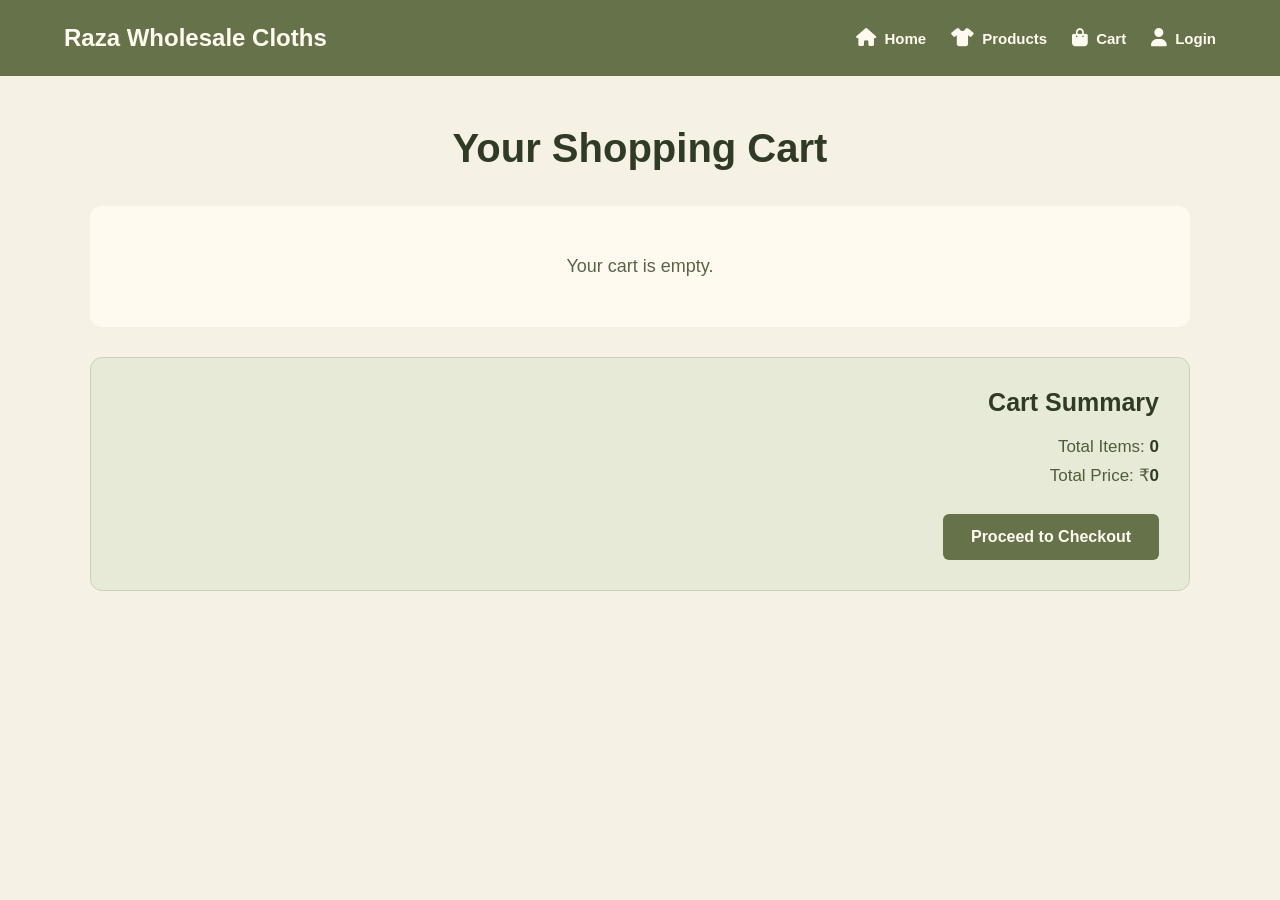
==== commit 9d3c153d: "Fix navbar consistency and mobile navigation" ====
--- a/FRONTEND/cart.html
+++ b/FRONTEND/cart.html
@@ -12,6 +12,11 @@
 
     <title>Cart | Raza Wholesale Cloths</title>
 
+    <link
+        rel="stylesheet"
+        href="https://cdnjs.cloudflare.com/ajax/libs/font-awesome/6.5.2/css/all.min.css"
+    >
+
     <link rel="stylesheet" href="css/style.css">
 
 </head>
@@ -25,39 +30,98 @@
 
     <header class="navbar">
 
-        <div class="logo">
+        <a href="index.html" class="logo">
             Raza Wholesale Cloths
-        </div>
+        </a>
 
 
-        <nav>
+        <nav class="main-nav">
 
-            <a href="index.html" aria-label="Home">
-                <span class="nav-icon">⌂</span>
-                <span class="nav-text">Home</span>
+            <a href="index.html" class="nav-link">
+                <i class="fa-solid fa-house"></i>
+                <span>Home</span>
             </a>
 
-
-            <a href="products.html" aria-label="Products">
-                <span class="nav-icon">▦</span>
-                <span class="nav-text">Products</span>
+            <a href="products.html" class="nav-link">
+                <i class="fa-solid fa-shirt"></i>
+                <span>Products</span>
             </a>
 
-
-            <a href="cart.html" aria-label="Cart">
-                <span class="nav-icon">🛍</span>
-                <span class="nav-text">Cart</span>
+            <a href="cart.html" class="nav-link">
+                <i class="fa-solid fa-bag-shopping"></i>
+                <span>Cart</span>
             </a>
 
-
-            <a href="login.html" aria-label="Login">
-                <span class="nav-icon">♙</span>
-                <span class="nav-text">Login</span>
+            <a href="login.html" class="nav-link">
+                <i class="fa-solid fa-user"></i>
+                <span>Login</span>
             </a>
 
         </nav>
 
+
+        <button
+            class="mobile-menu-button"
+            id="mobileMenuButton"
+            type="button"
+            aria-label="Open navigation menu"
+            aria-expanded="false"
+        >
+            <i class="fa-solid fa-bars"></i>
+        </button>
+
     </header>
+
+
+
+    <!-- Mobile Sidebar -->
+
+    <aside class="mobile-sidebar" id="mobileSidebar">
+
+        <div class="sidebar-header">
+
+            <span>Menu</span>
+
+            <button
+                class="sidebar-close-button"
+                id="sidebarCloseButton"
+                type="button"
+                aria-label="Close navigation menu"
+            >
+                <i class="fa-solid fa-xmark"></i>
+            </button>
+
+        </div>
+
+
+        <nav class="sidebar-nav">
+
+            <a href="index.html" class="sidebar-link">
+                <i class="fa-solid fa-house"></i>
+                <span>Home</span>
+            </a>
+
+            <a href="products.html" class="sidebar-link">
+                <i class="fa-solid fa-shirt"></i>
+                <span>Products</span>
+            </a>
+
+            <a href="cart.html" class="sidebar-link">
+                <i class="fa-solid fa-bag-shopping"></i>
+                <span>Cart</span>
+            </a>
+
+            <a href="login.html" class="sidebar-link">
+                <i class="fa-solid fa-user"></i>
+                <span>Login</span>
+            </a>
+
+        </nav>
+
+    </aside>
+
+
+    <div class="sidebar-overlay" id="sidebarOverlay"></div>
 
 
     <!-- ================================
--- a/FRONTEND/css/style.css
+++ b/FRONTEND/css/style.css
@@ -1,13 +1,28 @@
+/* =========================================
+   GLOBAL RESET
+   ========================================= */
+
 * {
     margin: 0;
     padding: 0;
     box-sizing: border-box;
 }
 
+html {
+    width: 100%;
+    overflow-x: hidden;
+}
+
 body {
+    width: 100%;
+    min-height: 100vh;
+
     font-family: Arial, sans-serif;
+
     background-color: #f6f1e5;
     color: #2f3b25;
+
+    overflow-x: hidden;
 }
 
 
@@ -16,17 +31,25 @@
    ========================================= */
 
 .navbar {
+    width: 100%;
+    min-height: 76px;
+
+    display: flex;
+    align-items: center;
+    justify-content: space-between;
+
+    gap: 25px;
+
+    padding: 18px 5%;
+
     background-color: #66734a;
 
-    display: flex;
-    justify-content: space-between;
-    align-items: center;
-
-    padding: 18px 50px;
-
-    min-height: 76px;
-}
-
+    position: relative;
+    z-index: 1000;
+}
+
+
+/* LOGO */
 
 .logo {
     color: #fffaf0;
@@ -36,28 +59,54 @@
 
     text-decoration: none;
 
+    line-height: 1.2;
+
+    /*
+       Important:
+       Logo is allowed to wrap instead of
+       getting cut off on smaller screens.
+    */
+
+    white-space: normal;
+
+    overflow-wrap: anywhere;
+
+    flex-shrink: 1;
+
+    max-width: 300px;
+}
+
+
+/* NAVIGATION */
+
+.main-nav {
+    display: flex;
+
+    align-items: center;
+    justify-content: flex-end;
+
+    gap: 25px;
+
+    flex-shrink: 0;
+}
+
+
+.nav-link {
+    display: inline-flex;
+
+    align-items: center;
+    justify-content: center;
+
+    gap: 8px;
+
+    color: #fffaf0;
+
+    text-decoration: none;
+
+    font-size: 15px;
+    font-weight: 600;
+
     white-space: nowrap;
-}
-
-
-.main-nav {
-    display: flex;
-    align-items: center;
-
-    gap: 25px;
-}
-
-
-.nav-link {
-    display: flex;
-    align-items: center;
-    gap: 8px;
-
-    color: #fffaf0;
-
-    text-decoration: none;
-
-    font-weight: 600;
 
     transition:
         color 0.2s ease,
@@ -66,7 +115,11 @@
 
 
 .nav-link i {
-    font-size: 17px;
+    font-size: 18px;
+
+    line-height: 1;
+
+    flex-shrink: 0;
 }
 
 
@@ -74,6 +127,255 @@
     color: #e7c9a9;
 
     transform: translateY(-1px);
+}
+
+
+/* MOBILE MENU BUTTON (hidden on desktop) */
+
+.mobile-menu-button {
+    display: none;
+
+    width: 42px;
+    height: 42px;
+
+    align-items: center;
+    justify-content: center;
+
+    background-color: transparent;
+
+    color: #fffaf0;
+
+    border: 1px solid rgba(255, 250, 240, 0.35);
+
+    border-radius: 8px;
+
+    font-size: 18px;
+
+    cursor: pointer;
+
+    flex-shrink: 0;
+}
+
+
+.mobile-menu-button:hover {
+    background-color: rgba(255, 250, 240, 0.12);
+}
+
+
+/* =========================================
+   MOBILE SIDEBAR
+   ========================================= */
+
+.mobile-sidebar {
+    position: fixed;
+
+    top: 0;
+    right: 0;
+
+    width: 280px;
+
+    max-width: 80%;
+
+    height: 100vh;
+
+    background-color: #fffaf0;
+
+    box-shadow:
+        -8px 0 25px rgba(47, 59, 37, 0.25);
+
+    transform: translateX(100%);
+
+    transition: transform 0.25s ease;
+
+    z-index: 1200;
+
+    display: flex;
+
+    flex-direction: column;
+
+    padding: 20px;
+}
+
+
+.mobile-sidebar.active {
+    transform: translateX(0);
+}
+
+
+.sidebar-header {
+    display: flex;
+
+    align-items: center;
+
+    justify-content: space-between;
+
+    padding-bottom: 18px;
+
+    margin-bottom: 15px;
+
+    border-bottom: 1px solid #ddd6c2;
+}
+
+
+.sidebar-header span {
+    color: #2f3b25;
+
+    font-size: 18px;
+
+    font-weight: bold;
+}
+
+
+.sidebar-close-button {
+    width: 34px;
+    height: 34px;
+}
+.main-nav {
+    display: flex;
+
+    align-items: center;
+    justify-content: center;
+
+    background-color: transparent;
+
+    color: #2f3b25;
+
+    border: none;
+
+    border-radius: 6px;
+
+    font-size: 18px;
+
+    cursor: pointer;
+
+    padding: 0;
+}
+
+
+.sidebar-close-button:hover {
+    background-color: #e8ead8;
+}
+
+
+.sidebar-nav {
+    display: flex;
+
+    flex-direction: column;
+
+    gap: 6px;
+}
+
+
+.sidebar-link {
+    display: flex;
+
+    align-items: center;
+    justify-content: flex-end;
+
+    gap: 14px;
+
+    padding: 13px 12px;
+
+    color: #2f3b25;
+
+    text-decoration: none;
+
+    font-size: 15px;
+
+    font-weight: 600;
+
+    border-radius: 8px;
+
+    transition: background-color 0.2s ease;
+}
+
+
+.sidebar-link i {
+    width: 20px;
+
+    font-size: 18px;
+
+    text-align: center;
+
+    color: #68704a;
+}
+
+
+.sidebar-link:hover {
+    background-color: #e8ead8;
+}
+
+
+.sidebar-overlay {
+    position: fixed;
+
+    top: 0;
+    left: 0;
+
+    width: 100%;
+    height: 100%;
+
+    background-color: rgba(47, 59, 37, 0.45);
+
+    opacity: 0;
+
+    visibility: hidden;
+
+    transition:
+        opacity 0.25s ease,
+        visibility 0.25s ease;
+
+    z-index: 1100;
+}
+
+
+.sidebar-overlay.active {
+    opacity: 1;
+
+    visibility: visible;
+}
+
+
+body.sidebar-open {
+    overflow: hidden;
+}
+
+
+/* Sidebar/overlay never render on desktop, even before JS toggles run */
+
+@media (min-width: 601px) {
+
+    .mobile-sidebar,
+    .sidebar-overlay {
+        display: none;
+    }
+
+}
+
+
+/* =========================================
+   GENERAL BUTTON
+   ========================================= */
+
+button {
+    background-color: #66734a;
+
+    color: #fffaf0;
+
+    border: none;
+
+    padding: 14px 28px;
+
+    font-size: 16px;
+    font-weight: bold;
+
+    border-radius: 6px;
+
+    cursor: pointer;
+}
+
+button:hover {
+    background-color: #52603a;
 }
 
 
@@ -85,6 +387,7 @@
     min-height: calc(100vh - 76px);
 
     display: flex;
+
     flex-direction: column;
 
     justify-content: center;
@@ -97,39 +400,16 @@
 
 .hero h1 {
     font-size: 56px;
+
     margin-bottom: 20px;
 }
 
 .hero p {
     font-size: 20px;
+
     color: #4f5d3a;
 
     margin-bottom: 30px;
-}
-
-
-/* =========================================
-   BUTTON
-   ========================================= */
-
-button {
-    background-color: #66734a;
-    color: #fffaf0;
-
-    border: none;
-
-    padding: 14px 28px;
-
-    font-size: 16px;
-    font-weight: bold;
-
-    border-radius: 6px;
-
-    cursor: pointer;
-}
-
-button:hover {
-    background-color: #52603a;
 }
 
 
@@ -139,25 +419,36 @@
 
 .products-section {
     padding: 50px;
+
     text-align: center;
 }
 
-.products-section h1 {
-    color: #2f3b25;
+.products-section h1,
+.products-section h2 {
+    color: #2f3b25;
+
     background-color: transparent;
+
     font-size: 40px;
+
     margin-bottom: 35px;
 }
 
+
 .products-container {
     display: flex;
+
     flex-wrap: wrap;
+
     justify-content: center;
+
     gap: 25px;
 }
+
 
 .product-card {
     width: 280px;
+
     background-color: #fffaf0;
 
     padding: 25px;
@@ -170,16 +461,22 @@
     text-align: left;
 }
 
+
 .product-card h2 {
     color: #2f3b25;
+
     margin-bottom: 15px;
 }
+
 
 .product-card p {
     text-align: left;
+
     font-size: 16px;
+
     margin: 8px 0;
 }
+
 
 .product-card button {
     margin-top: 15px;
@@ -201,9 +498,12 @@
     margin-bottom: 35px;
 }
 
+
 .search-container input {
     width: 300px;
 
+    max-width: 100%;
+
     padding: 13px 15px;
 
     border: 1px solid #b8bda8;
@@ -218,10 +518,12 @@
 
     outline: none;
 }
+
 
 .search-container input:focus {
     border-color: #66734a;
 }
+
 
 .search-container button {
     margin-top: 0;
@@ -234,6 +536,7 @@
 
 .sort-container {
     display: flex;
+
     justify-content: center;
     align-items: center;
 
@@ -241,21 +544,26 @@
 
     margin-bottom: 35px;
 }
+
 
 .sort-container label {
     font-size: 16px;
+
     font-weight: 600;
 
     color: #2f3b25;
 }
+
 
 .sort-container select {
     padding: 10px 14px;
 
     border: 1px solid #b8bda8;
+
     border-radius: 6px;
 
     background-color: #fffaf0;
+
     color: #2f3b25;
 
     font-size: 15px;
@@ -264,6 +572,7 @@
 
     outline: none;
 }
+
 
 .sort-container select:focus {
     border-color: #66734a;
@@ -276,6 +585,7 @@
 
 .product-details {
     width: 90%;
+
     max-width: 1100px;
 
     margin: 50px auto;
@@ -304,6 +614,7 @@
     display: flex;
 
     align-items: center;
+
     justify-content: center;
 
     background: #e8ead8;
@@ -314,6 +625,7 @@
 
 .image-placeholder {
     width: 80%;
+
     height: 320px;
 
     display: flex;
@@ -450,6 +762,7 @@
 
     font-weight: bold;
 }
+
 
 .view-product-button:hover {
     background-color: #52603a;
@@ -468,6 +781,7 @@
     margin: 50px auto;
 }
 
+
 .cart-section > h1 {
     text-align: center;
 
@@ -935,7 +1249,7 @@
 
     font-size: 17px;
 
-    word-break: break-word;
+    overflow-wrap: anywhere;
 }
 
 
@@ -1554,7 +1868,7 @@
 }
 
 
-/* Hero Visual */
+/* HERO VISUAL */
 
 .hero-visual {
     display: flex;
@@ -1659,7 +1973,9 @@
 }
 
 
-/* Features */
+/* =========================================
+   FEATURES
+   ========================================= */
 
 .features-section {
     display: grid;
@@ -1744,7 +2060,9 @@
 }
 
 
-/* Home CTA */
+/* =========================================
+   HOME CTA
+   ========================================= */
 
 .home-cta {
     text-align: center;
@@ -1824,6 +2142,23 @@
         grid-template-columns: 1fr;
     }
 
+
+    .product-details {
+        flex-direction: column;
+
+        gap: 30px;
+    }
+
+
+    .product-image,
+    .product-info {
+        width: 100%;
+    }
+
+
+    .checkout-container {
+        grid-template-columns: 1fr;
+    }
 }
 
 
@@ -1834,50 +2169,94 @@
 @media (max-width: 600px) {
 
     .navbar {
-        padding: 14px 16px;
-
         min-height: 64px;
 
+        padding: 12px 14px;
+
         gap: 10px;
     }
 
 
+    /*
+       Logo can wrap.
+       It will NOT be truncated.
+    */
+
     .logo {
-        font-size: 18px;
-
-        max-width: 170px;
-
-        overflow: hidden;
-
-        text-overflow: ellipsis;
-    }
-
+        font-size: 17px;
+
+        line-height: 1.15;
+
+        max-width: 45%;
+
+        white-space: normal;
+
+        overflow-wrap: anywhere;
+
+        flex-shrink: 1;
+    }
+
+
+    /*
+       Mobile:
+       Desktop nav is replaced by the
+       hamburger button + sidebar.
+    */
 
     .main-nav {
-        gap: 14px;
+        display: none;
+    }
+
+
+    .mobile-menu-button {
+        display: inline-flex;
+    }
+
+
+    .nav-link {
+        width: 40px;
+
+        height: 40px;
+
+        padding: 0;
+
+        gap: 0;
+
+        border-radius: 8px;
 
         flex-shrink: 0;
     }
 
 
-    .nav-link {
-        justify-content: center;
-
-        gap: 0;
-    }
-
-
-    .nav-link i {
-        font-size: 19px;
-    }
-
-
-    /* Hide text on mobile */
+    .nav-link:hover {
+        transform: none;
+    }
+
+
+    /*
+       Mobile:
+       Only icons are visible.
+    */
 
     .nav-link span {
         display: none;
     }
 
+
+    .nav-link i {
+        display: inline-flex;
+
+        align-items: center;
+
+        justify-content: center;
+
+        font-size: 20px;
+
+        line-height: 1;
+    }
+
+
+    /* HOME */
 
     .home-hero {
         padding: 45px 20px;
@@ -1921,10 +2300,47 @@
     }
 
 
-    /* Product details */
+    /* PRODUCTS */
+
+    .products-section {
+        padding: 35px 16px;
+    }
+
+
+    .products-section h1,
+    .products-section h2 {
+        font-size: 30px;
+    }
+
+
+    .search-container {
+        width: 100%;
+
+        flex-direction: column;
+    }
+
+
+    .search-container input {
+        width: 100%;
+    }
+
+
+    .search-container button {
+        width: 100%;
+    }
+
+
+    .product-card {
+        width: 100%;
+
+        max-width: 350px;
+    }
+
+
+    /* PRODUCT DETAILS */
 
     .product-details {
-        flex-direction: column;
+        width: 94%;
 
         padding: 20px;
 
@@ -1933,8 +2349,6 @@
 
 
     .product-image {
-        width: 100%;
-
         min-height: 300px;
     }
 
@@ -1945,8 +2359,6 @@
 
 
     .product-info {
-        width: 100%;
-
         padding: 10px;
     }
 
@@ -1956,7 +2368,7 @@
     }
 
 
-    /* Cart */
+    /* CART */
 
     .cart-section {
         width: 94%;
@@ -1999,12 +2411,41 @@
     }
 
 
-    /* Checkout */
-
-    .checkout-container {
-        grid-template-columns: 1fr;
-    }
-
+    /* LOGIN */
+
+    .login-section {
+        padding: 30px 15px;
+    }
+
+
+    .login-card {
+        padding: 30px 22px;
+    }
+
+
+    .login-card h1 {
+        font-size: 28px;
+    }
+
+
+    /* PROFILE */
+
+    .profile-section {
+        padding: 30px 15px;
+    }
+
+
+    .profile-card {
+        padding: 30px 22px;
+    }
+
+
+    .profile-card h1 {
+        font-size: 28px;
+    }
+
+
+    /* CHECKOUT */
 
     .checkout-section {
         width: 95%;
@@ -2034,7 +2475,7 @@
     }
 
 
-    /* Orders */
+    /* ORDERS */
 
     .order-details-section {
         width: 95%;
@@ -2058,7 +2499,6 @@
     .order-detail-item {
         align-items: flex-start;
     }
-
 }
 
 
@@ -2069,21 +2509,32 @@
 @media (max-width: 450px) {
 
     .navbar {
-        padding-left: 12px;
-
-        padding-right: 12px;
+        padding-left: 10px;
+
+        padding-right: 10px;
+
+        gap: 6px;
     }
 
 
     .logo {
-        font-size: 16px;
-
-        max-width: 145px;
+        font-size: 15px;
+
+        max-width: 42%;
+
+        line-height: 1.15;
     }
 
 
     .main-nav {
-        gap: 11px;
+        gap: 2px;
+    }
+
+
+    .nav-link {
+        width: 38px;
+
+        height: 38px;
     }
 
 
@@ -2092,6 +2543,18 @@
     }
 
 
+    .hero-content h1 {
+        font-size: 38px;
+    }
+
+
+    .hero-card {
+        width: 250px;
+
+        min-height: 310px;
+    }
+
+
     .order-detail-item {
         flex-direction: column;
     }
@@ -2101,11 +2564,6 @@
         flex-direction: column;
 
         align-items: flex-start;
-    }
-
-
-    .login-card {
-        padding: 30px 22px;
     }
 
 
@@ -2113,10 +2571,42 @@
     .profile-card h1 {
         font-size: 27px;
     }
-
-
-    .profile-card {
-        padding: 30px 22px;
-    }
-
-}
+}
+
+
+/* =========================================
+   VERY SMALL PHONES
+   ========================================= */
+
+@media (max-width: 380px) {
+
+    .navbar {
+        padding: 10px 8px;
+
+        gap: 4px;
+    }
+
+
+    .logo {
+        font-size: 14px;
+
+        max-width: 40%;
+    }
+
+
+    .main-nav {
+        gap: 1px;
+    }
+
+
+    .nav-link {
+        width: 35px;
+
+        height: 35px;
+    }
+
+
+    .nav-link i {
+        font-size: 17px;
+    }
+}
